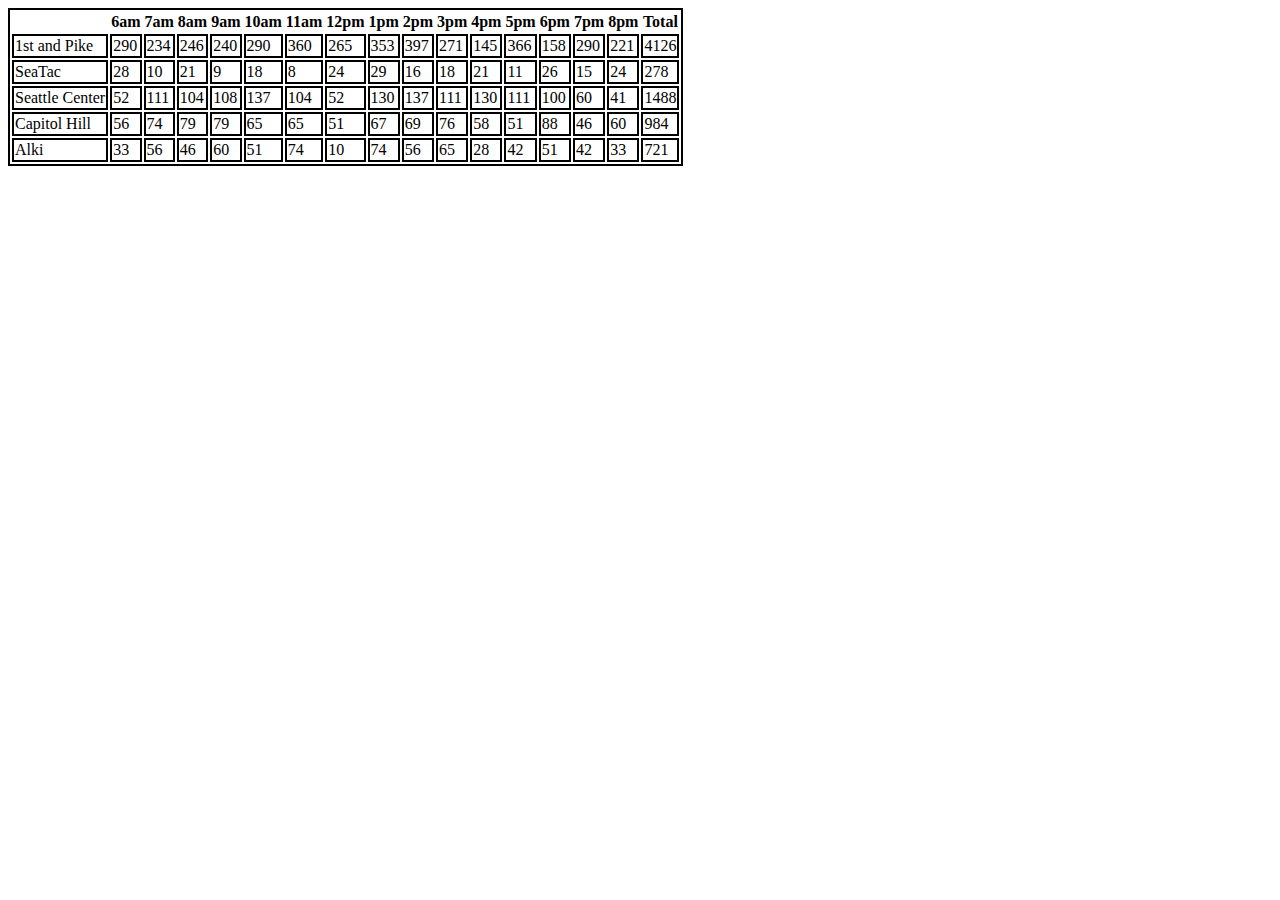
==== index.html @ 861aaabc "got my table working" ====
<!DOCTYPE html>
<html>
  <head>
    <meta charset="utf-8">
    <link rel="stylesheet" href="style.css">
  <title></title>
  </head>
  <body>
    <script src="app2.js" charset="utf-8"></script>
  </body>
</html>
---- style.css ----
table {
  font-family: ariel;
  border: 2px solid #000;
}

td{
  font-family: impact;
  border: 2px solid #000;
}
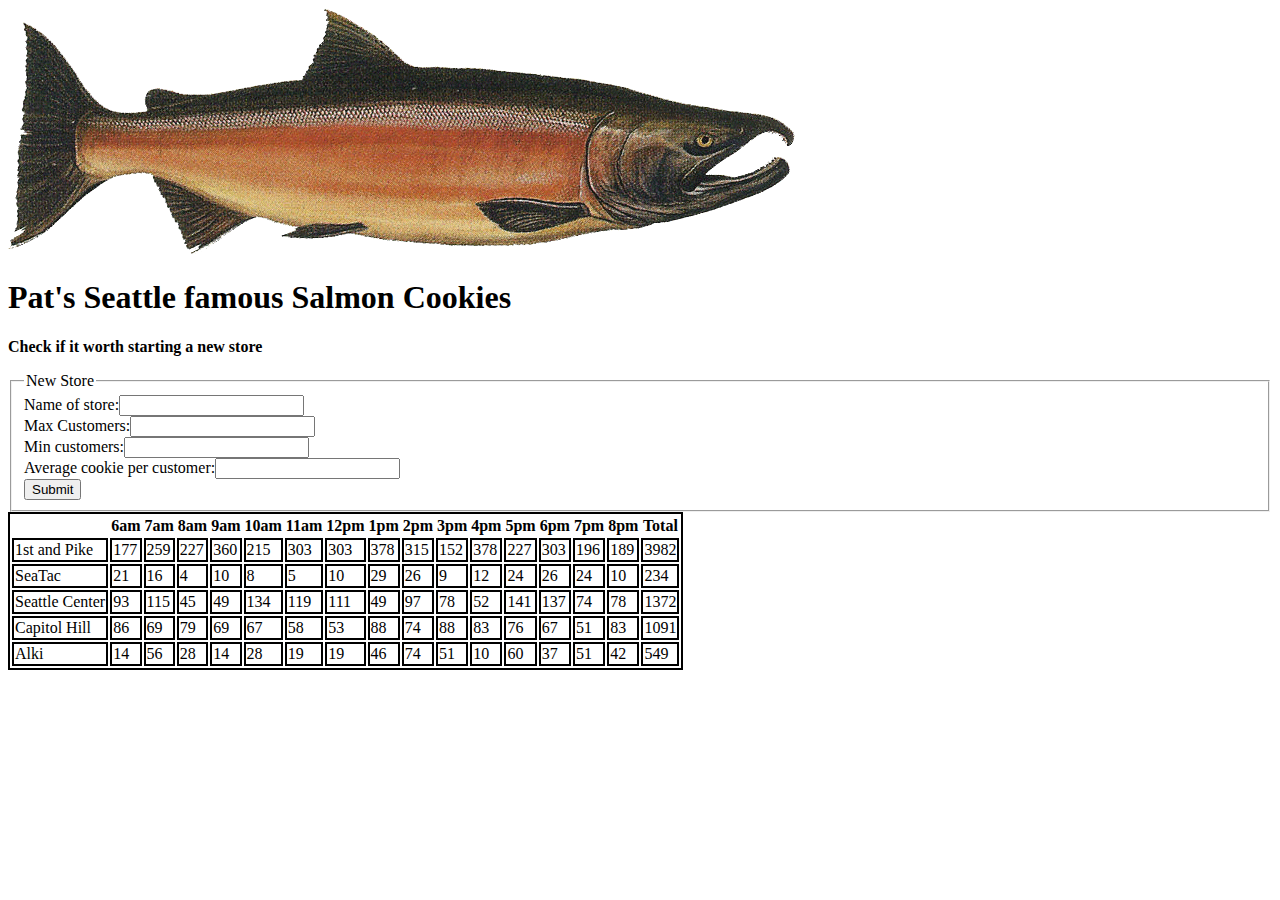
==== commit 9e2249bf: "first commit for day 8 work" ====
--- a/index.html
+++ b/index.html
@@ -3,9 +3,23 @@
   <head>
     <meta charset="utf-8">
     <link rel="stylesheet" href="style.css">
-  <title></title>
+  <title>Salmon Cookies</title>
   </head>
   <body>
+    <img src="salmon.png" alt="Salmon Picture"/>
+    <h1>Pat's Seattle famous Salmon Cookies</h1>
+    <form id = 'New Store'method= "post">
+      <p><strong>Check if it worth starting a new store</strong></p>
+      <fieldset>
+        <legend>New Store</legend>
+        <label>Name of store:<input type="text" name="Name" required="required"></label><br />
+        <label>Max Customers:<input type="text" name="maxCust" required="required"></label><br />
+        <label>Min customers:<input type="text" name="minCust" required="required"></label><br />
+        <label>Average cookie per customer:<input type="text" name="AvgCookie" required="required"></label><br />
+        <input type="submit" value= "Submit">
+      </fieldset>
+    </form>
+
     <script src="app2.js" charset="utf-8"></script>
   </body>
 </html>
--- a/style.css
+++ b/style.css
@@ -2,8 +2,7 @@
   font-family: ariel;
   border: 2px solid #000;
 }
-
-td{
+td {
   font-family: impact;
   border: 2px solid #000;
 }
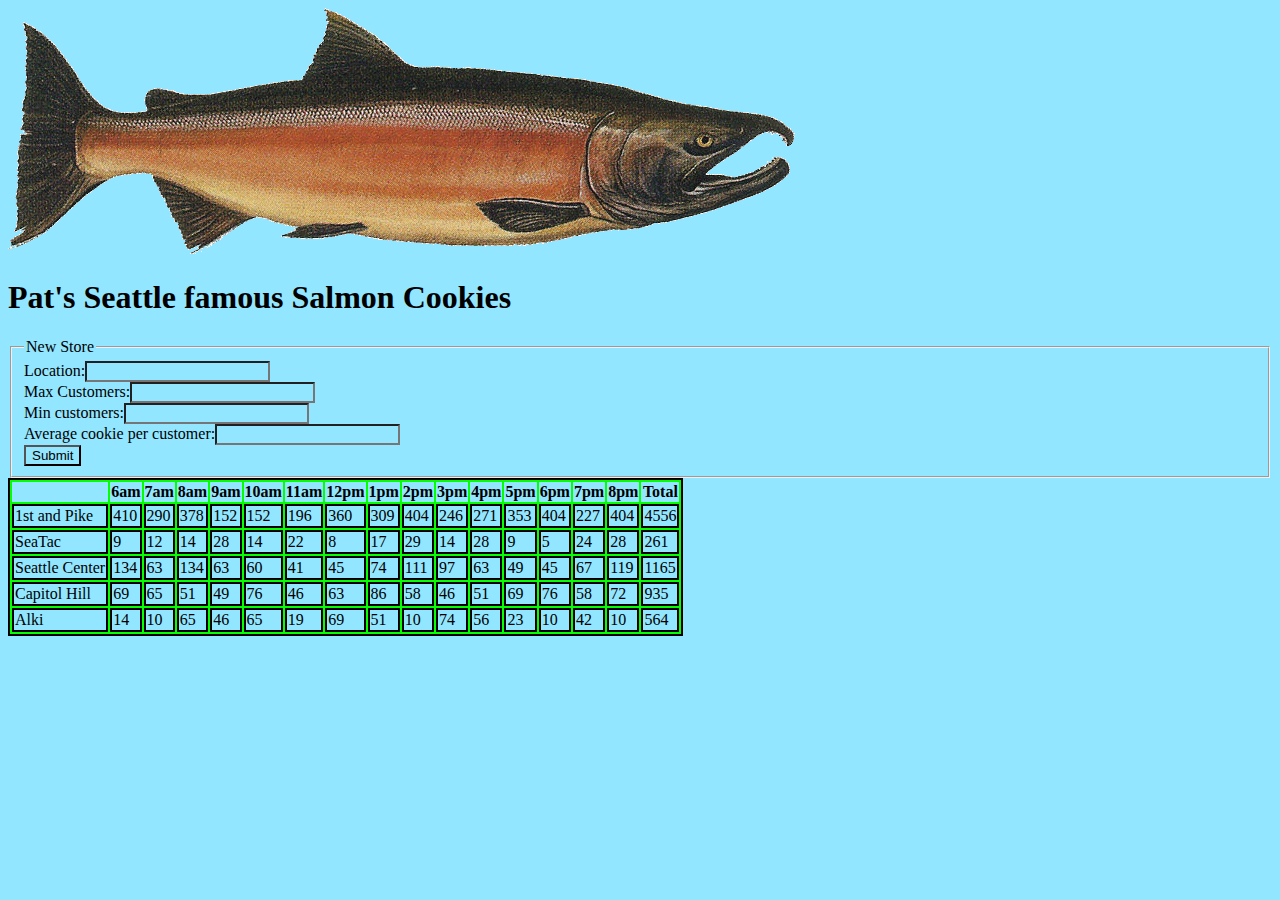
==== commit 1c505c85: "got the user input working" ====
--- a/index.html
+++ b/index.html
@@ -8,14 +8,13 @@
   <body>
     <img src="salmon.png" alt="Salmon Picture"/>
     <h1>Pat's Seattle famous Salmon Cookies</h1>
-    <form id = 'New Store'method= "post">
-      <p><strong>Check if it worth starting a new store</strong></p>
+    <form id = 'New-Store'>
       <fieldset>
         <legend>New Store</legend>
-        <label>Name of store:<input type="text" name="Name" required="required"></label><br />
-        <label>Max Customers:<input type="text" name="maxCust" required="required"></label><br />
-        <label>Min customers:<input type="text" name="minCust" required="required"></label><br />
-        <label>Average cookie per customer:<input type="text" name="AvgCookie" required="required"></label><br />
+        <label>Location:<input type="text" name="storeName" required="required"></label><br />
+        <label>Max Customers:<input type="text" name="maxcustomer" required="required"></label><br />
+        <label>Min customers:<input type="text" name="mincustomer" required="required"></label><br />
+        <label>Average cookie per customer:<input type="text" name="avgCookieHour" required="required"></label><br />
         <input type="submit" value= "Submit">
       </fieldset>
     </form>
--- a/style.css
+++ b/style.css
@@ -1,6 +1,10 @@
+*{
+  background-color: #93E6FF
+}
 table {
   font-family: ariel;
   border: 2px solid #000;
+  background-color: #04ff00 ;
 }
 td {
   font-family: impact;
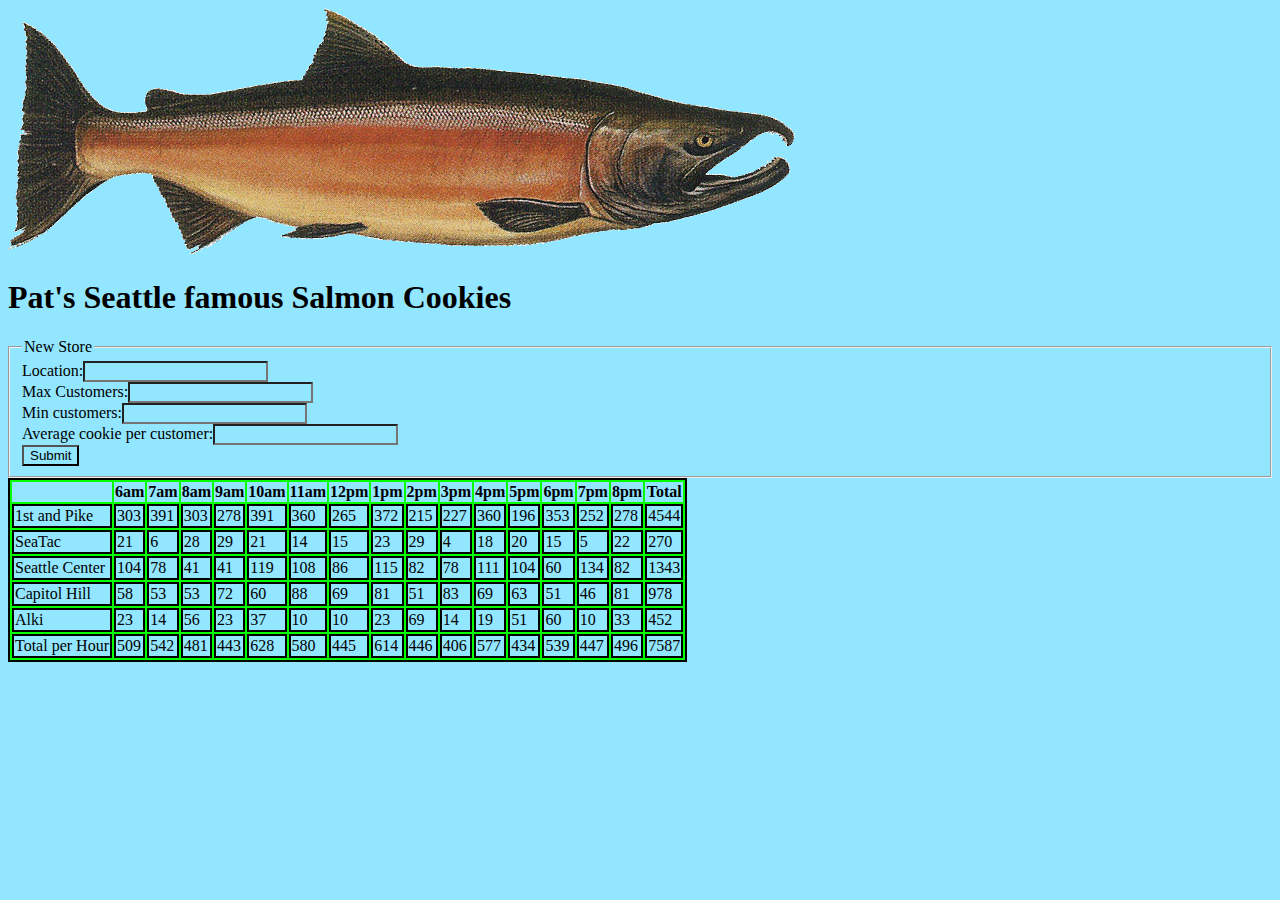
==== commit e8c16971: "last commit before going home" ====
--- a/index.html
+++ b/index.html
@@ -12,9 +12,9 @@
       <fieldset>
         <legend>New Store</legend>
         <label>Location:<input type="text" name="storeName" required="required"></label><br />
-        <label>Max Customers:<input type="text" name="maxcustomer" required="required"></label><br />
-        <label>Min customers:<input type="text" name="mincustomer" required="required"></label><br />
-        <label>Average cookie per customer:<input type="text" name="avgCookieHour" required="required"></label><br />
+        <label>Max Customers:<input type="number" name="maxcustomer" required="required"></label><br />
+        <label>Min customers:<input type="number" name="mincustomer" required="required"></label><br />
+        <label>Average cookie per customer:<input type="number" name="avgCookieHour" required="required"></label><br />
         <input type="submit" value= "Submit">
       </fieldset>
     </form>
--- a/style.css
+++ b/style.css
@@ -10,3 +10,7 @@
   font-family: impact;
   border: 2px solid #000;
 }
+fieldset {
+margin: auto;
+  
+}
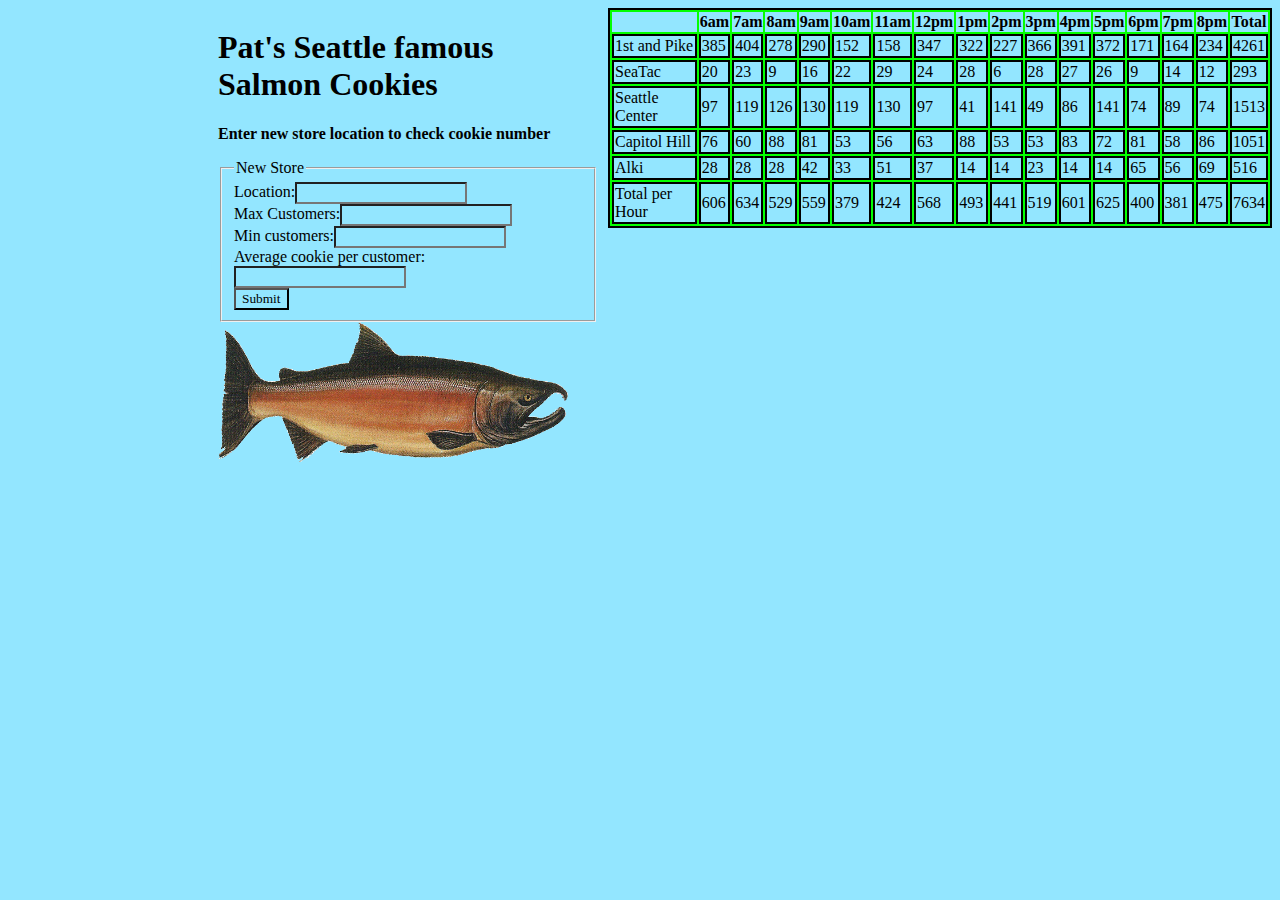
==== commit 953b2c49: "last save of the night" ====
--- a/index.html
+++ b/index.html
@@ -6,19 +6,27 @@
   <title>Salmon Cookies</title>
   </head>
   <body>
-    <img src="salmon.png" alt="Salmon Picture"/>
-    <h1>Pat's Seattle famous Salmon Cookies</h1>
-    <form id = 'New-Store'>
-      <fieldset>
-        <legend>New Store</legend>
-        <label>Location:<input type="text" name="storeName" required="required"></label><br />
-        <label>Max Customers:<input type="number" name="maxcustomer" required="required"></label><br />
-        <label>Min customers:<input type="number" name="mincustomer" required="required"></label><br />
-        <label>Average cookie per customer:<input type="number" name="avgCookieHour" required="required"></label><br />
-        <input type="submit" value= "Submit">
-      </fieldset>
-    </form>
+    <section id='left'>
+    <img src="frosted-cookies" alt="">
+    </section>
+    <section id='center'>
+      <h1>Pat's Seattle famous Salmon Cookies</h1>
+      <form id = 'New-Store'>
+        <p><strong>Enter new store location to check cookie number</strong></p>
+        <fieldset>
+          <legend>New Store</legend>
+          <label>Location:<input type="text" name="storeName" required="required"></label><br />
+          <label>Max Customers:<input type="number" name="maxcustomer" required="required"></label><br />
+          <label>Min customers:<input type="number" name="mincustomer" required="required"></label><br />
+          <label>Average cookie per customer:<input type="number" name="avgCookieHour" required="required"></label><br />
+          <input type="submit" value= "Submit">
+        </fieldset>
+      </form>
+      <img src="salmon.png" alt="Salmon Picture" width="350" height="140" />
+    </section>
+    <section id='right'>
 
+    </section>
     <script src="app2.js" charset="utf-8"></script>
   </body>
 </html>
--- a/style.css
+++ b/style.css
@@ -1,5 +1,7 @@
 *{
-  background-color: #93E6FF
+  background-color: #93E6FF;
+  box-sizing: border-box;
+  font-family: impact;
 }
 table {
   font-family: ariel;
@@ -7,10 +9,23 @@
   background-color: #04ff00 ;
 }
 td {
-  font-family: impact;
   border: 2px solid #000;
 }
-fieldset {
-margin: auto;
-  
+section {
+  float: left;
+  border-radius: 5px;
 }
+#left, #right {
+  width: 200px;
+}
+#center {
+  width: 380px;
+  margin: 0 10px;
+  background-color: rgba(255, 255, 255, 0);
+  border-bottom-left-radius: 0px;
+  border-bottom-right-radius: 0px;
+}
+img.resize{
+   max-width:50%;
+   max-height:50%;
+}
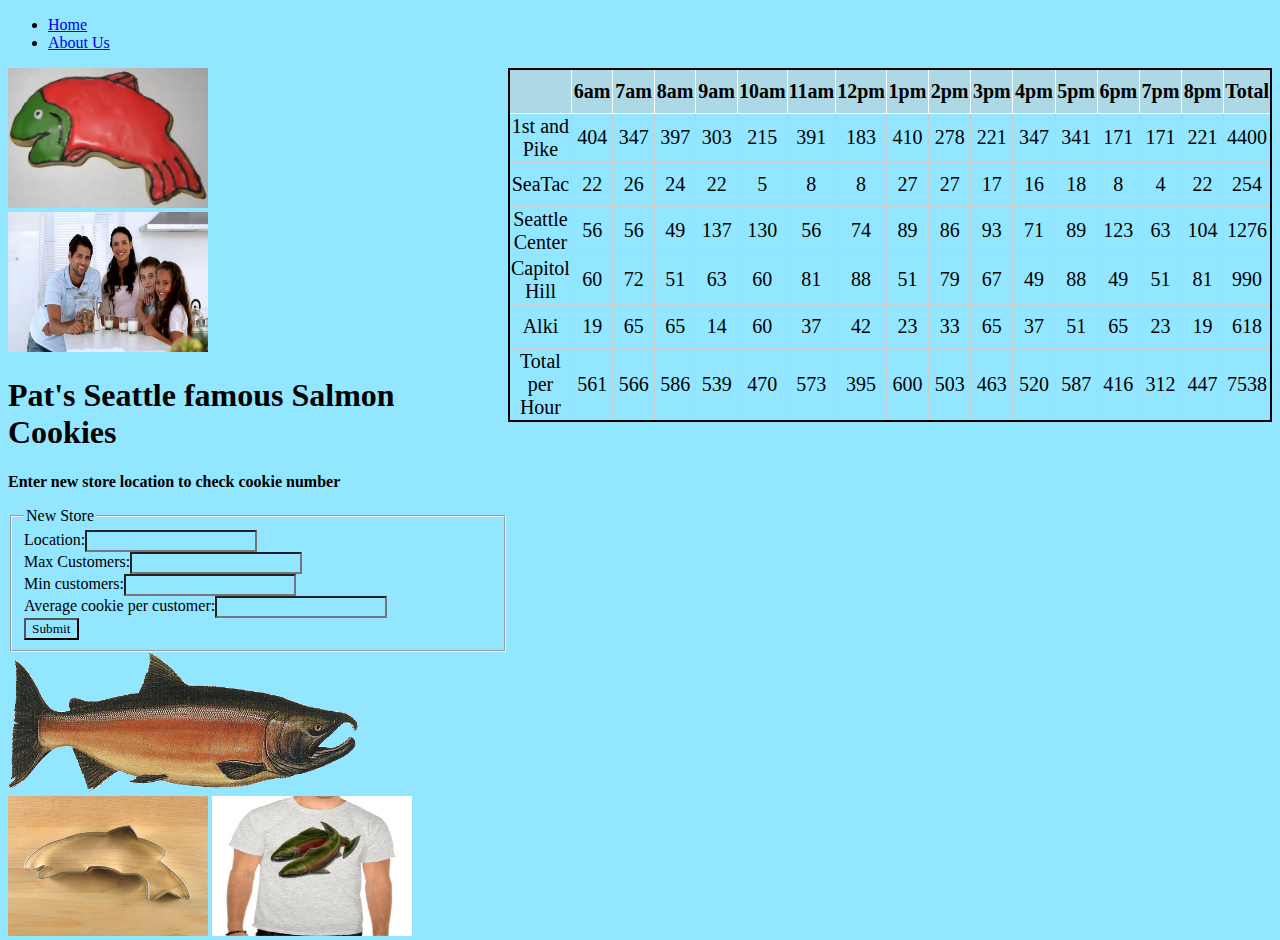
==== commit 5b9cff76: "working on it over the working" ====
--- a/index.html
+++ b/index.html
@@ -6,11 +6,25 @@
   <title>Salmon Cookies</title>
   </head>
   <body>
-    <section id='left'>
-    <img src="frosted-cookies" alt="">
-    </section>
+    <header>
+    <nav>
+      <ul>
+        <li>
+          <a href="index.html">Home</a>
+        </li>
+        <li>
+          <a href="aboutus.html">About Us</a>
+        </li>
+      </ul>
+    </header>
     <section id='center'>
-      <h1>Pat's Seattle famous Salmon Cookies</h1>
+      <div id='fishCookie'>
+      <img src="frosted-cookie.jpg" alt="frosted cookie" width="200" height="140">
+      </div>
+
+      <img src="family.jpg" alt="family pic" width="200" height="140">
+
+    <h1>Pat's Seattle famous Salmon Cookies</h1>
       <form id = 'New-Store'>
         <p><strong>Enter new store location to check cookie number</strong></p>
         <fieldset>
@@ -23,10 +37,11 @@
         </fieldset>
       </form>
       <img src="salmon.png" alt="Salmon Picture" width="350" height="140" />
-    </section>
-    <section id='right'>
-
-    </section>
+    <!-- </section> -->
+    <!-- <section id='right'> -->
+    <img src="cutter.jpeg" alt="cookie cutter" width="200" height="140">
+    <img src="shirt.jpg" alt="t-shirt pic" width="200" height="140">
+    <!-- </section> -->
     <script src="app2.js" charset="utf-8"></script>
   </body>
 </html>
--- a/style.css
+++ b/style.css
@@ -1,15 +1,24 @@
 *{
   background-color: #93E6FF;
   box-sizing: border-box;
-  font-family: impact;
+  font-family:   serif;
 }
 table {
-  font-family: ariel;
+  border-collapse: collapse;
+  font-family: "Times New Roman";
+  font-size: 20px;
   border: 2px solid #000;
   background-color: #04ff00 ;
 }
-td {
-  border: 2px solid #000;
+td, th {
+  width: 2.2em;
+  height: 2.2em;
+  border: 1px solid #ccc;
+  text-align: center;
+}
+th {
+  background: lightblue;
+  border-color: white;
 }
 section {
   float: left;
@@ -19,8 +28,8 @@
   width: 200px;
 }
 #center {
-  width: 380px;
-  margin: 0 10px;
+  width: 500px;
+  margin: auto;
   background-color: rgba(255, 255, 255, 0);
   border-bottom-left-radius: 0px;
   border-bottom-right-radius: 0px;
@@ -28,4 +37,5 @@
 img.resize{
    max-width:50%;
    max-height:50%;
+   margin: 5px;
 }
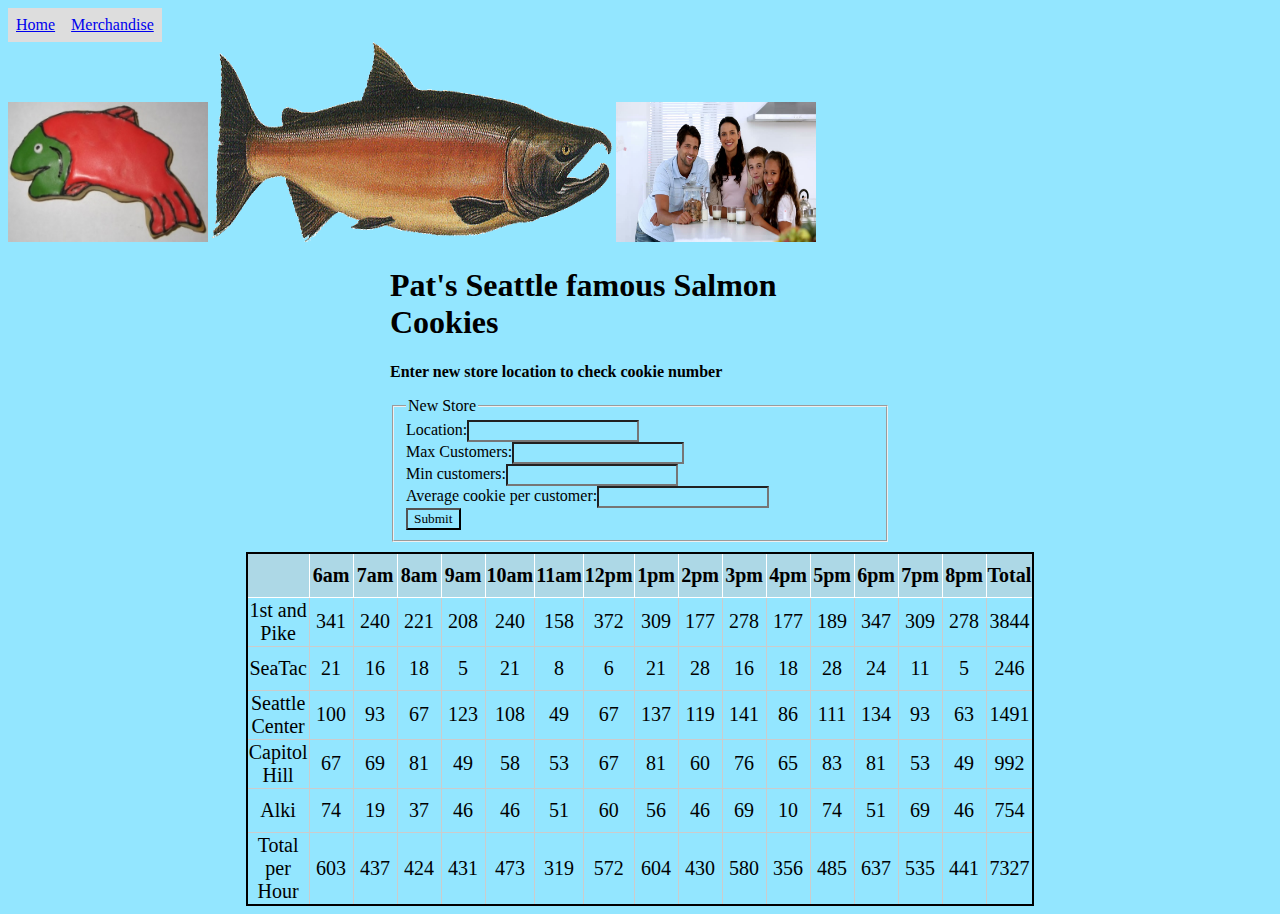
==== commit 9cbcc650: "saving working progress" ====
--- a/index.html
+++ b/index.html
@@ -13,16 +13,18 @@
           <a href="index.html">Home</a>
         </li>
         <li>
-          <a href="aboutus.html">About Us</a>
+          <a href="index2.html">Merchandise</a>
         </li>
       </ul>
     </header>
+    <section id= 'top'>
+      <div id= 'pictureBar'>
+      <img class="displayed" src="frosted-cookie.jpg" alt="frosted cookie" width="200" height="140">
+      <img class="displayed" src="salmon.png" alt="Salmon Picture"width="400" height="200">
+      <img class="displayed" src="family.jpg" alt="family pic"width="200" height="140">
+      </div>
+    </section>
     <section id='center'>
-      <div id='fishCookie'>
-      <img src="frosted-cookie.jpg" alt="frosted cookie" width="200" height="140">
-      </div>
-
-      <img src="family.jpg" alt="family pic" width="200" height="140">
 
     <h1>Pat's Seattle famous Salmon Cookies</h1>
       <form id = 'New-Store'>
@@ -36,12 +38,7 @@
           <input type="submit" value= "Submit">
         </fieldset>
       </form>
-      <img src="salmon.png" alt="Salmon Picture" width="350" height="140" />
-    <!-- </section> -->
-    <!-- <section id='right'> -->
-    <img src="cutter.jpeg" alt="cookie cutter" width="200" height="140">
-    <img src="shirt.jpg" alt="t-shirt pic" width="200" height="140">
-    <!-- </section> -->
+    </section>
     <script src="app2.js" charset="utf-8"></script>
   </body>
 </html>
--- a/style.css
+++ b/style.css
@@ -4,6 +4,8 @@
   font-family:   serif;
 }
 table {
+  margin: auto;
+  margin-top: 10px;
   border-collapse: collapse;
   font-family: "Times New Roman";
   font-size: 20px;
@@ -20,13 +22,12 @@
   background: lightblue;
   border-color: white;
 }
-section {
-  float: left;
+section.top {
   border-radius: 5px;
+  height: 100px;
+  margin: auto;
 }
-#left, #right {
-  width: 200px;
-}
+
 #center {
   width: 500px;
   margin: auto;
@@ -34,8 +35,36 @@
   border-bottom-left-radius: 0px;
   border-bottom-right-radius: 0px;
 }
-img.resize{
+img{
+   margin: auto;
+   margin-left: auto;
+   margin-right:auto;
    max-width:50%;
    max-height:50%;
-   margin: 5px;
 }
+IMG.displayed {
+    display: inline;
+
+    margin-left: auto;
+    margin-right: auto;
+}
+ul {
+    list-style-type: none;
+    margin: 0;
+    padding: 0;
+    overflow: hidden;
+}
+
+li {
+    float: left;
+}
+
+li a {
+    display: block;
+    padding: 8px;
+    background-color: #dddddd;
+}
+#pictureBar{
+  position: relative;
+  margin: auto;
+}
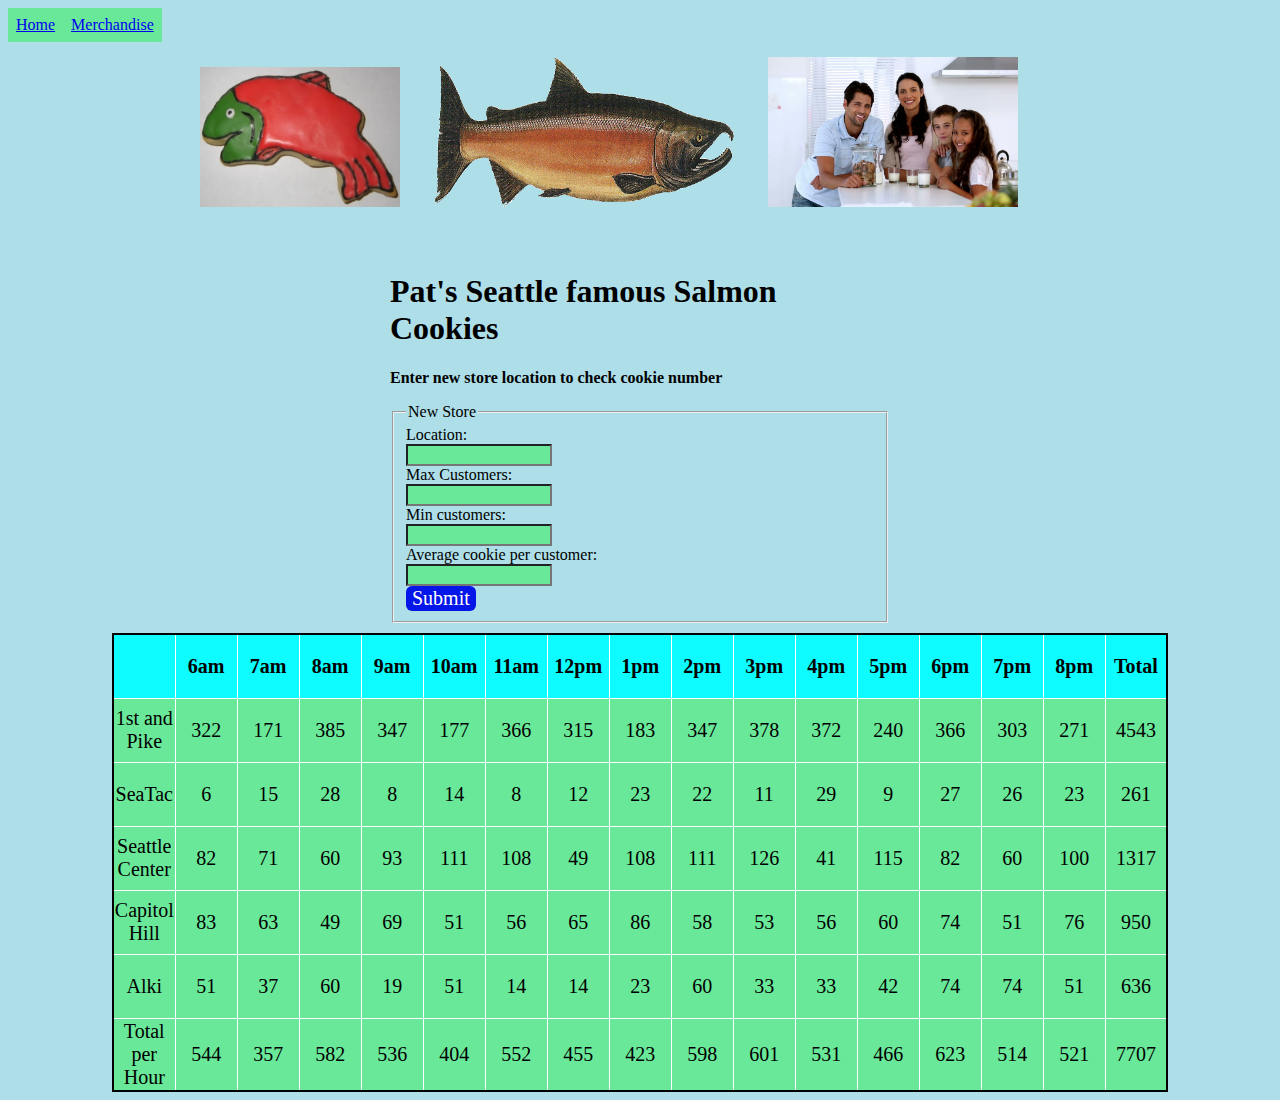
==== commit a55f97fd: "got my page looking good" ====
--- a/index.html
+++ b/index.html
@@ -3,6 +3,7 @@
   <head>
     <meta charset="utf-8">
     <link rel="stylesheet" href="style.css">
+    <link href="https://fonts.googleapis.com/css?family=Fjalla+One" rel="stylesheet">
   <title>Salmon Cookies</title>
   </head>
   <body>
@@ -20,22 +21,21 @@
     <section id= 'top'>
       <div id= 'pictureBar'>
       <img class="displayed" src="frosted-cookie.jpg" alt="frosted cookie" width="200" height="140">
-      <img class="displayed" src="salmon.png" alt="Salmon Picture"width="400" height="200">
-      <img class="displayed" src="family.jpg" alt="family pic"width="200" height="140">
+      <img class="displayed" src="salmon.png" alt="Salmon Picture"width="300" height="150">
+      <img class="displayed" src="family.jpg" alt="family pic"width="250" height="150">
       </div>
     </section>
     <section id='center'>
-
-    <h1>Pat's Seattle famous Salmon Cookies</h1>
+      <h1>Pat's Seattle famous Salmon Cookies</h1>
       <form id = 'New-Store'>
         <p><strong>Enter new store location to check cookie number</strong></p>
         <fieldset>
           <legend>New Store</legend>
-          <label>Location:<input type="text" name="storeName" required="required"></label><br />
-          <label>Max Customers:<input type="number" name="maxcustomer" required="required"></label><br />
-          <label>Min customers:<input type="number" name="mincustomer" required="required"></label><br />
-          <label>Average cookie per customer:<input type="number" name="avgCookieHour" required="required"></label><br />
-          <input type="submit" value= "Submit">
+          <label>Location:<br /><input type="text" name="storeName" required="required"></label><br />
+          <label>Max Customers:<br /><input type="number" name="maxcustomer" required="required"></label><br />
+          <label>Min customers:<br /><input type="number" name="mincustomer" required="required"></label><br />
+          <label>Average cookie per customer:<br /><input type="number" name="avgCookieHour" required="required"></label><br />
+          <input type="submit" value= "Submit" id='submit'>
         </fieldset>
       </form>
     </section>
--- a/style.css
+++ b/style.css
@@ -1,5 +1,5 @@
 *{
-  background-color: #93E6FF;
+  background-color: #AEDEE8;
   box-sizing: border-box;
   font-family:   serif;
 }
@@ -13,21 +13,19 @@
   background-color: #04ff00 ;
 }
 td, th {
-  width: 2.2em;
-  height: 2.2em;
+  width: 3.1em;
+  height: 3.2em;
   border: 1px solid #ccc;
   text-align: center;
 }
 th {
-  background: lightblue;
+  background: #0EFBFF;
   border-color: white;
 }
-section.top {
-  border-radius: 5px;
-  height: 100px;
-  margin: auto;
+td {
+  background: #6AE899;
+  border-color: white;
 }
-
 #center {
   width: 500px;
   margin: auto;
@@ -36,17 +34,10 @@
   border-bottom-right-radius: 0px;
 }
 img{
-   margin: auto;
-   margin-left: auto;
-   margin-right:auto;
+   display: inline;
+   margin: 15px;
    max-width:50%;
    max-height:50%;
-}
-IMG.displayed {
-    display: inline;
-
-    margin-left: auto;
-    margin-right: auto;
 }
 ul {
     list-style-type: none;
@@ -62,9 +53,46 @@
 li a {
     display: block;
     padding: 8px;
-    background-color: #dddddd;
+    background-color: #6AE899;
 }
-#pictureBar{
-  position: relative;
+#submit {
+    background-color: #0516E8;
+    -moz-border-radius: 5px;
+    -webkit-border-radius: 5px;
+    border-radius:6px;
+    color: #fff;
+    font-family: 'Oswald';
+    font-size: 20px;
+    text-decoration: none;
+    cursor: poiner;
+     border:none;
+}
+#submit:hover {
+    border: none;
+    background:red;
+    box-shadow: 0px 0px 1px #777;
+}
+form .New-store{
+  font-family: impact;
+  font-size: 24px
+}
+#top{
+  width: 910px;
+  height: 210px;
   margin: auto;
 }
+input{
+  font-family: 'Fjalla One', sans-serif;
+}
+input[type=text]{
+    background-color: #6AE899;
+}
+input[type=number]{
+    background-color: #6AE899;
+}
+input[type=text]:focus {
+    background-color: #0EFBFF;
+}
+input[type=number]:focus{
+    background-color: #0EFBFF;
+}
